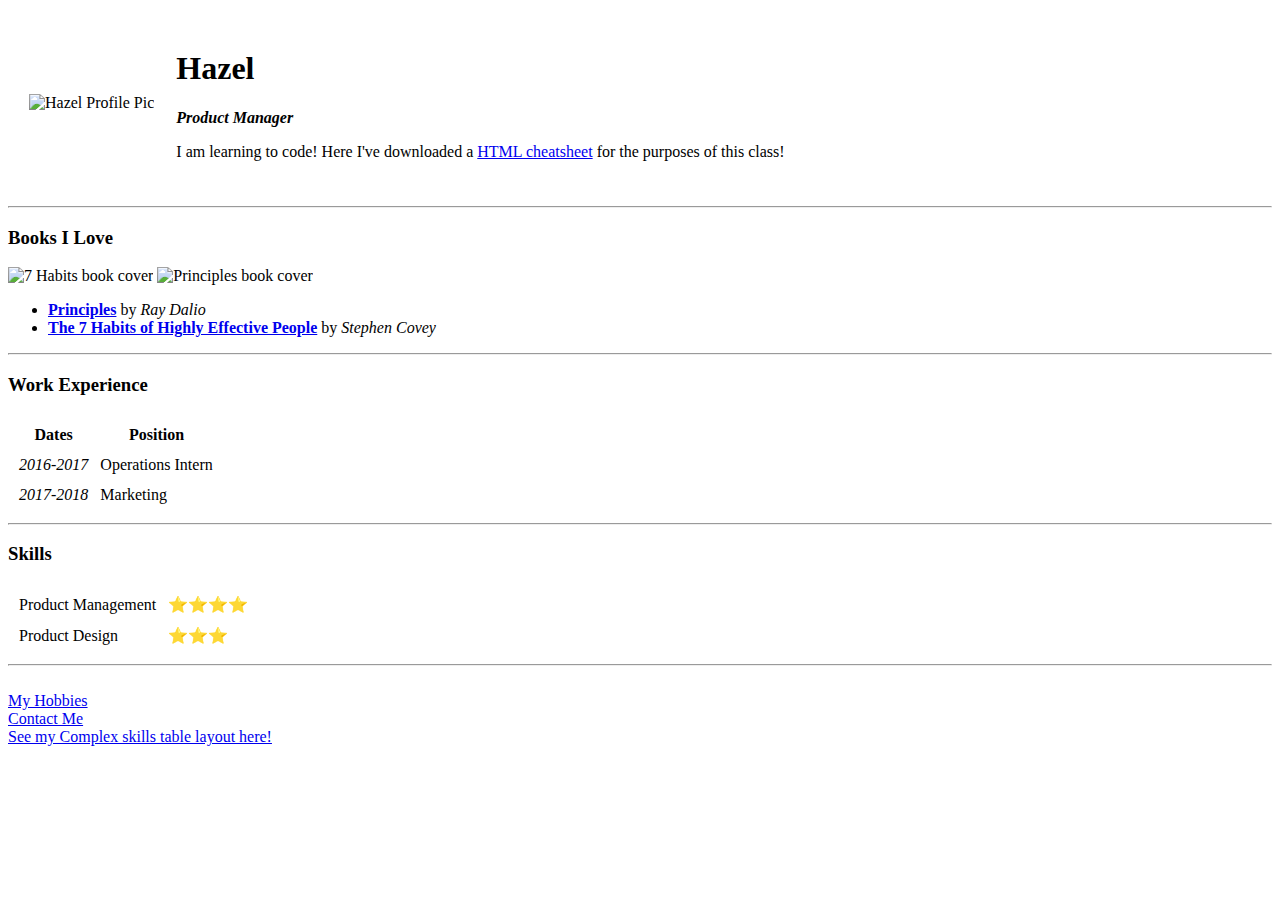
==== index.html @ 4fad8a8f "Add initial cv website files" ====
<!DOCTYPE html>
<html lang="en" dir="ltr">

<head>
  <!-- Head holds information about the webpage -->
  <meta charset="utf-8">
  <!-- meta description affects the description on google-->
  <title>Hazel's website</title>
</head>

<body>
  <table cellspacing="20">
    <tr>
      <td><img width="150px" src="https://media.licdn.com/dms/image/C5603AQHGOfz_9hPcwQ/profile-displayphoto-shrink_800_800/0?e=1553126400&v=beta&t=PxAz0jJlNUu5JFPbyHY1Jy3RItnXpxCjy0nnHs3GNpQ" alt="Hazel Profile Pic"></td>
      <td>
        <h1>Hazel</h1>
        <p><em><strong>Product Manager</strong></em></p>
        <!-- Use <em> for italics instead of i, and strong instead of b -->
        <p>I am learning to code! Here I've downloaded a <a download href="https://web.stanford.edu/group/csp/cs21/htmlcheatsheet.pdf">HTML cheatsheet</a> for the purposes of this class!</p>
      </td>
    </tr>
  </table>
  <hr>
  <h3>Books I Love</h3>
  <img width="100px" src="https://images-na.ssl-images-amazon.com/images/I/817xk9KvJbL.jpg" alt="7 Habits book cover" />
  <!-- Above is an image link from the internet. Can also use image from your own computer, in case one day the images don't exist on the internet anymore. -->
  <img width="100px" src="images/Principles.jpg" alt="Principles book cover">
  <ul>
    <li><strong><a target="_blank" href="https://www.google.com/url?sa=i&source=images&cd=&cad=rja&uact=8&ved=2ahUKEwjvwLORqurfAhXRR30KHbYQBikQjhx6BAgBEAM&url=https%3A%2F%2Fwww.amazon.com%2FPrinciples-Life-Work-Ray-Dalio%2Fdp%2F1501124021&psig=AOvVaw3fwIANSlIBA5Z6U3EJTCLf&ust=1547454165145995">Principles</a></strong>
      by <em>Ray Dalio</em></li>
    <li><strong><a target="_blank" href="https://www.google.com/url?sa=i&source=images&cd=&cad=rja&uact=8&ved=2ahUKEwi1kby8rurfAhUIBIgKHQNJAFsQjhx6BAgBEAM&url=https%3A%2F%2Fwww.amazon.in%2FHabits-Highly-Effective-People%2Fdp%2F1471131823&psig=AOvVaw2WkV_gRFZzEKAIegzzZITj&ust=1547455323970128">The
          7 Habits of Highly Effective People</a></strong> by <em>Stephen Covey</em></li>
  </ul>
  <hr>
  <h3>Work Experience</h3>
  <table cellspacing="10">
    <thead>
      <tr>
        <th>Dates</th>
        <th>Position</th>
      </tr>
    </thead>
    <tbody>
      <tr>
        <td><em>2016-2017</em></td>
        <td>Operations Intern</td>
      </tr>
      <tr>
        <td><em>2017-2018</em></td>
        <td>Marketing</td>
      </tr>
    </tbody>
    <tfoot>
    </tfoot>

  </table>
  <hr>
  <h3>Skills</h3>
  <table cellspacing="10">
    <tr>
      <td>Product Management</td>
      <td>⭐⭐⭐⭐</td>
    </tr>
    <tr>
      <td>Product Design</td>
      <td>⭐⭐⭐</td>
    </tr>
  </table>
  <hr>
  <br>
  <a href="hobbies.html">My Hobbies</a>
  <br>
  <a href="contact_me.html">Contact Me</a>
  <br>
  <a target="_blank" href="complex_skills_table.html">See my Complex skills table layout here!</a>
</body>

</html>
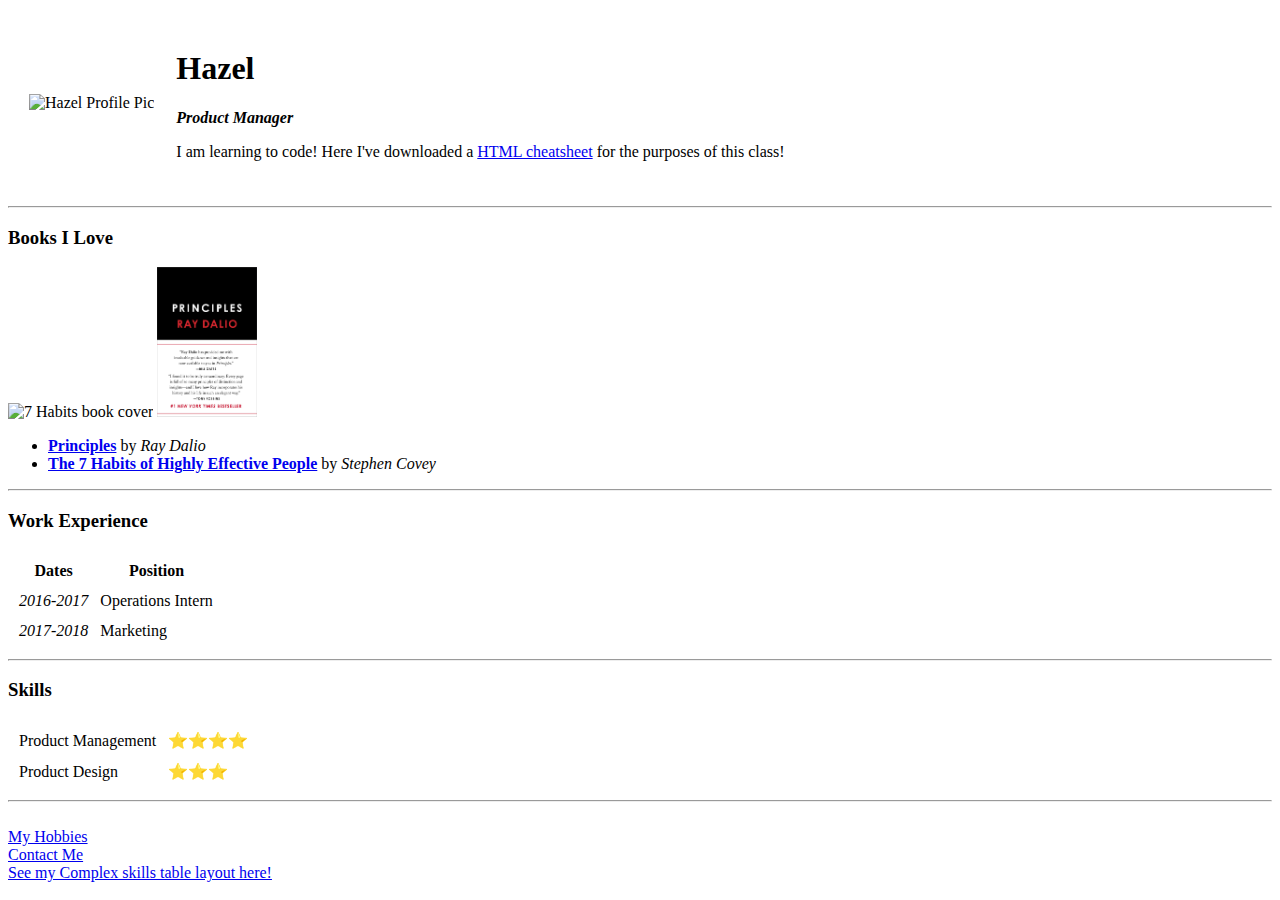
==== commit 543f133c: "Update principles file name" ====
--- a/index.html
+++ b/index.html
@@ -24,7 +24,7 @@
   <h3>Books I Love</h3>
   <img width="100px" src="https://images-na.ssl-images-amazon.com/images/I/817xk9KvJbL.jpg" alt="7 Habits book cover" />
   <!-- Above is an image link from the internet. Can also use image from your own computer, in case one day the images don't exist on the internet anymore. -->
-  <img width="100px" src="images/Principles.jpg" alt="Principles book cover">
+  <img width="100px" src="Images/Principles.jpg" alt="Principles book cover">
   <ul>
     <li><strong><a target="_blank" href="https://www.google.com/url?sa=i&source=images&cd=&cad=rja&uact=8&ved=2ahUKEwjvwLORqurfAhXRR30KHbYQBikQjhx6BAgBEAM&url=https%3A%2F%2Fwww.amazon.com%2FPrinciples-Life-Work-Ray-Dalio%2Fdp%2F1501124021&psig=AOvVaw3fwIANSlIBA5Z6U3EJTCLf&ust=1547454165145995">Principles</a></strong>
       by <em>Ray Dalio</em></li>
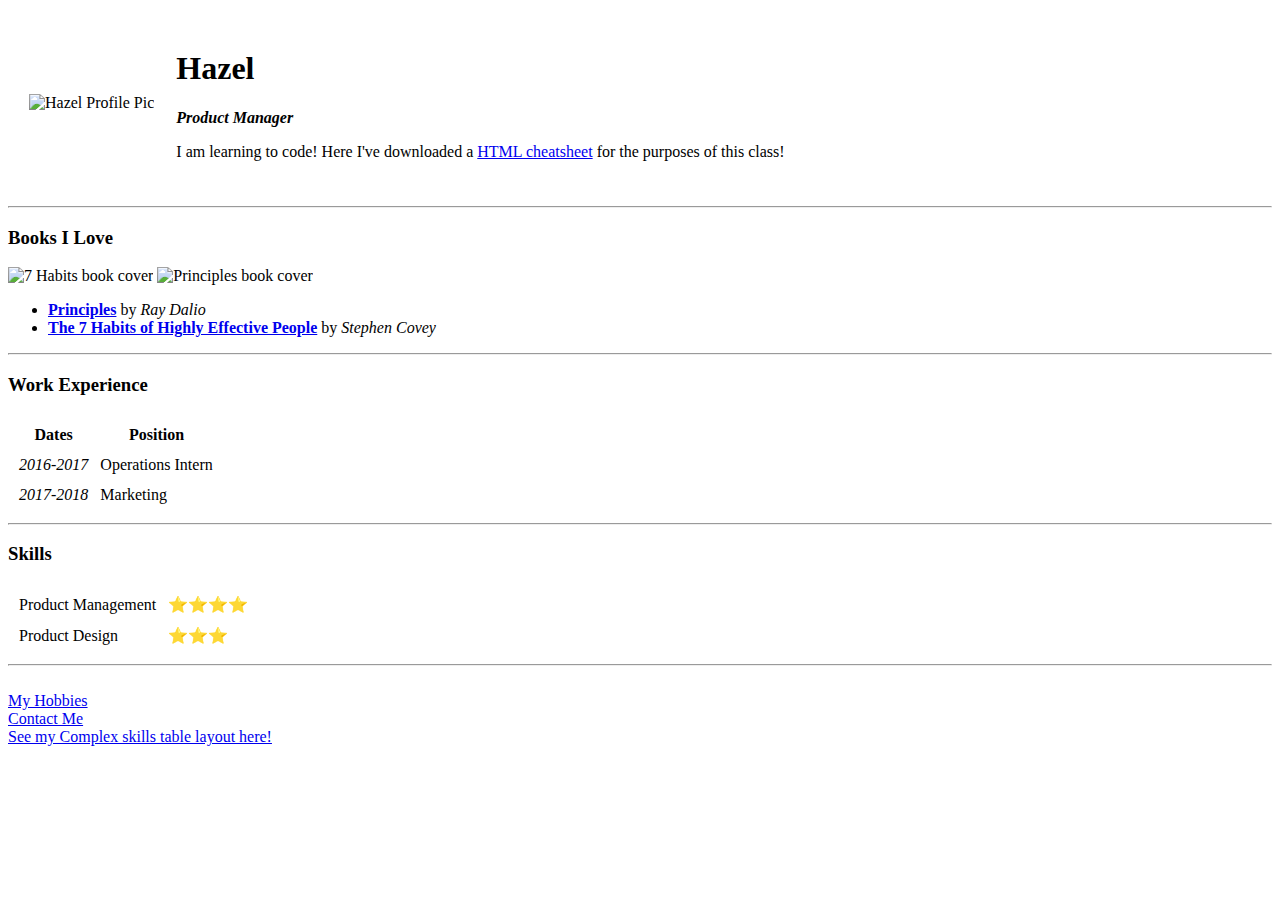
==== commit f127faec: "trying to make principles image show" ====
--- a/index.html
+++ b/index.html
@@ -24,7 +24,7 @@
   <h3>Books I Love</h3>
   <img width="100px" src="https://images-na.ssl-images-amazon.com/images/I/817xk9KvJbL.jpg" alt="7 Habits book cover" />
   <!-- Above is an image link from the internet. Can also use image from your own computer, in case one day the images don't exist on the internet anymore. -->
-  <img width="100px" src="Images/Principles.jpg" alt="Principles book cover">
+  <img width="100px" src="CV/Images/Principles.jpg" alt="Principles book cover">
   <ul>
     <li><strong><a target="_blank" href="https://www.google.com/url?sa=i&source=images&cd=&cad=rja&uact=8&ved=2ahUKEwjvwLORqurfAhXRR30KHbYQBikQjhx6BAgBEAM&url=https%3A%2F%2Fwww.amazon.com%2FPrinciples-Life-Work-Ray-Dalio%2Fdp%2F1501124021&psig=AOvVaw3fwIANSlIBA5Z6U3EJTCLf&ust=1547454165145995">Principles</a></strong>
       by <em>Ray Dalio</em></li>
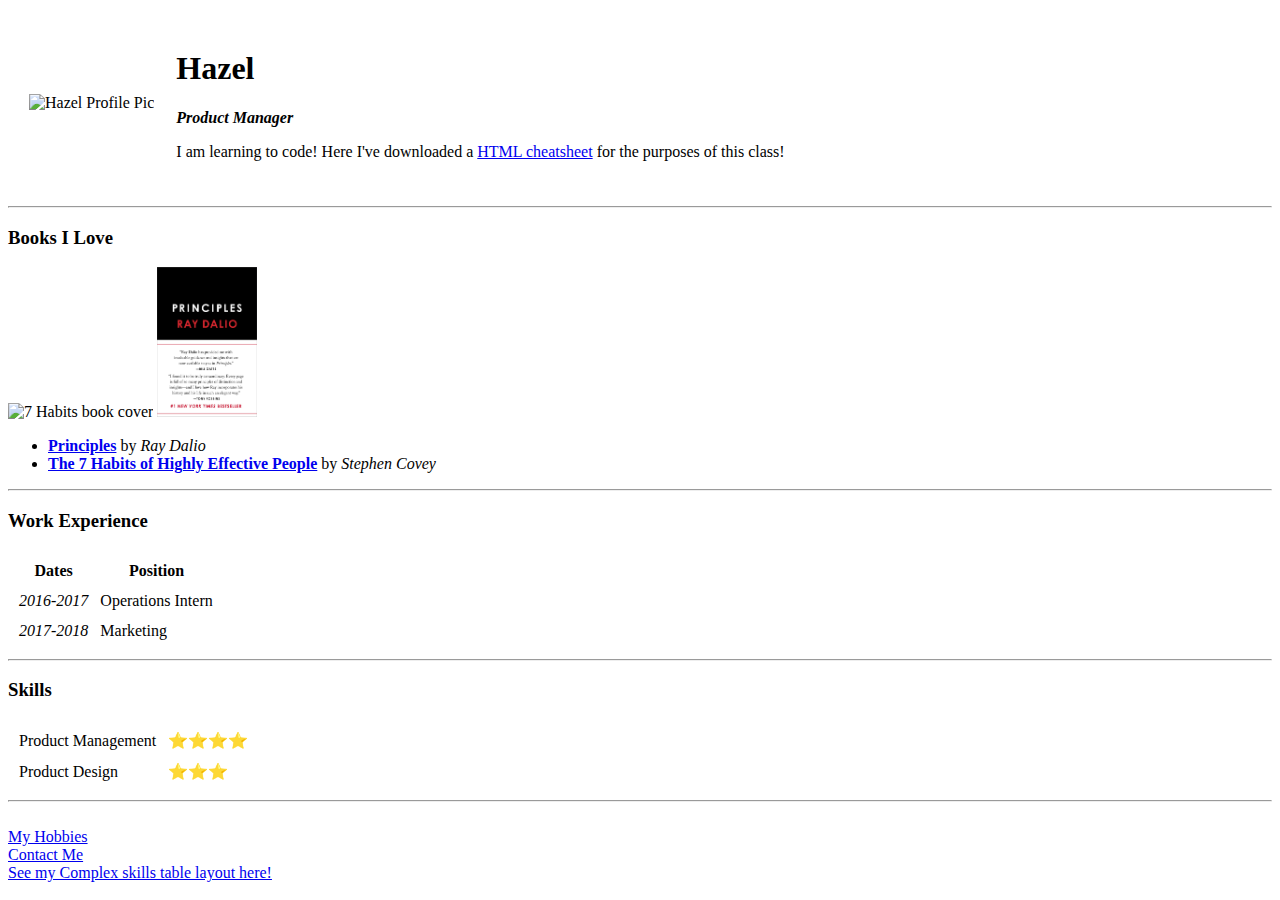
==== commit 4deda293: "change principles image source" ====
--- a/index.html
+++ b/index.html
@@ -24,7 +24,7 @@
   <h3>Books I Love</h3>
   <img width="100px" src="https://images-na.ssl-images-amazon.com/images/I/817xk9KvJbL.jpg" alt="7 Habits book cover" />
   <!-- Above is an image link from the internet. Can also use image from your own computer, in case one day the images don't exist on the internet anymore. -->
-  <img width="100px" src="CV/Images/Principles.jpg" alt="Principles book cover">
+  <img width="100px" src="Images/Principles.jpg" alt="Principles book cover">
   <ul>
     <li><strong><a target="_blank" href="https://www.google.com/url?sa=i&source=images&cd=&cad=rja&uact=8&ved=2ahUKEwjvwLORqurfAhXRR30KHbYQBikQjhx6BAgBEAM&url=https%3A%2F%2Fwww.amazon.com%2FPrinciples-Life-Work-Ray-Dalio%2Fdp%2F1501124021&psig=AOvVaw3fwIANSlIBA5Z6U3EJTCLf&ust=1547454165145995">Principles</a></strong>
       by <em>Ray Dalio</em></li>
